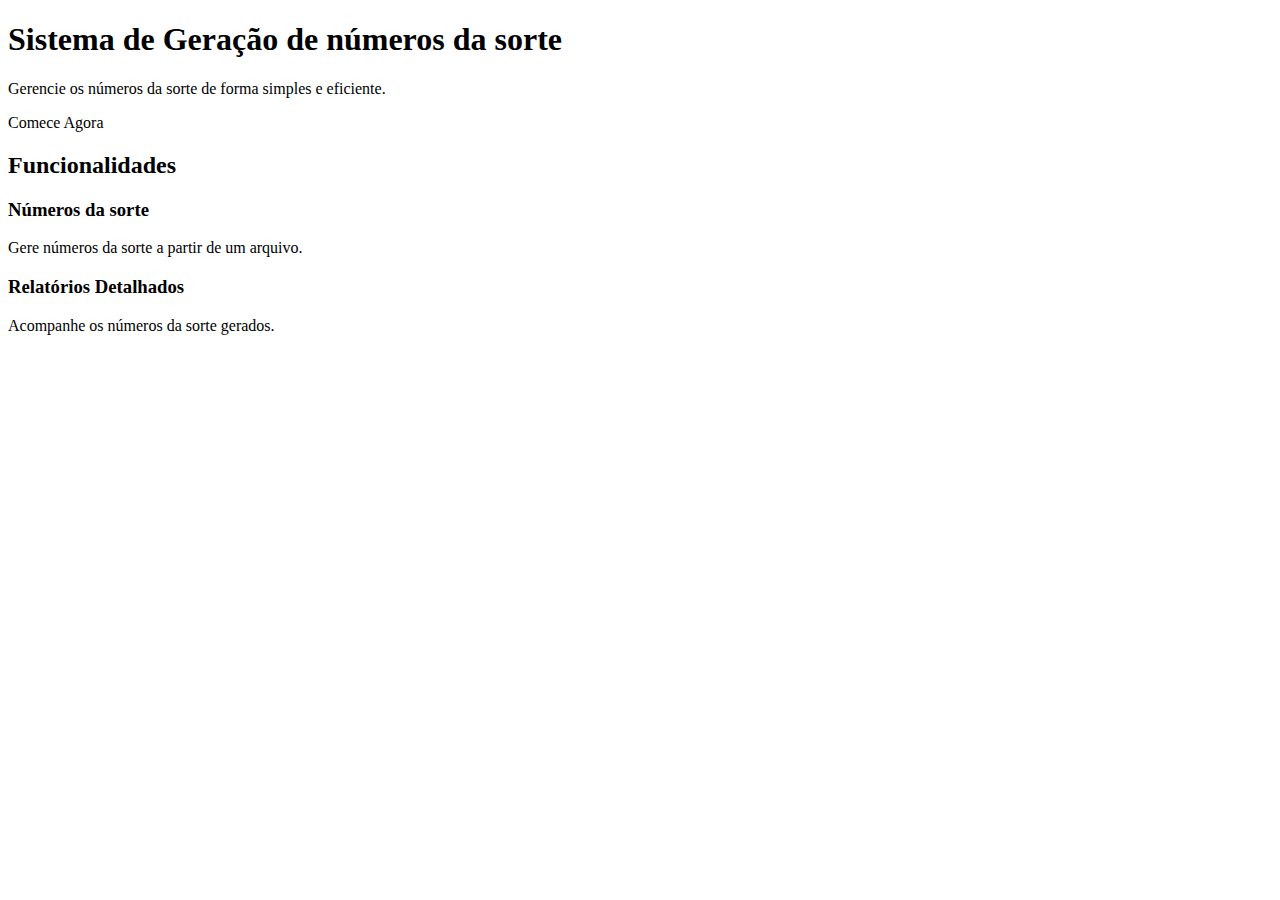
==== GeracaoSorte/wwwroot/html/index.html @ 20862c1d "Add project files." ====
﻿<!DOCTYPE html>
<html lang="pt-BR">
<head>
    <meta charset="UTF-8">
    <meta name="viewport" content="width=device-width, initial-scale=1.0">
    <title>Fenix Systems - Geração de números da sorte</title>
    <link rel="stylesheet" href="/css/Style.css" />

    <script src="/js/carregar-componentes.js" type="module" defer></script>

</head>
<body>

    <main>
        <section id="inicio" class="hero">
            <div class="container">
                <h1>Sistema de Geração de números da sorte</h1>
                <p>Gerencie os números da sorte de forma simples e eficiente.</p>
                <a id="comeceAgora" class="btn-primary">Comece Agora</a>
            </div>
        </section>
    </main>

    <section id="features" class="features">
        <div class="container">
            <h2>Funcionalidades</h2>
            <div class="feature-grid">
                <div class="feature-item">
                    <h3>Números da sorte</h3>
                    <p>Gere números da sorte a partir de um arquivo.</p>
                </div>
                <div class="feature-item">
                    <h3>Relatórios Detalhados</h3>
                    <p>Acompanhe os números da sorte gerados.</p>
                </div>
            </div>
        </div>
    </section>

</body>
</html>
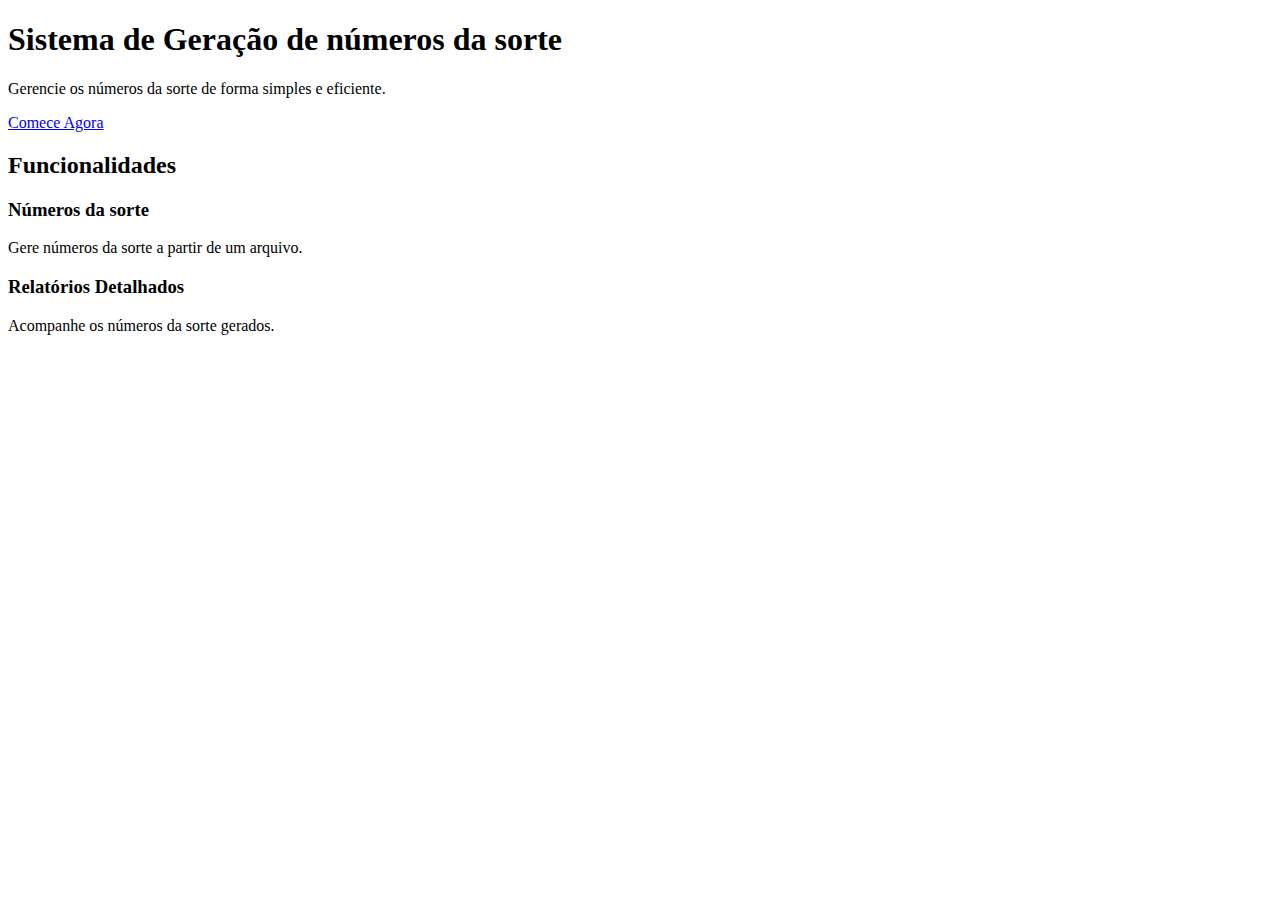
==== commit 7531600f: "Desafio 02 funcionando" ====
--- a/GeracaoSorte/wwwroot/html/index.html
+++ b/GeracaoSorte/wwwroot/html/index.html
@@ -16,7 +16,7 @@
             <div class="container">
                 <h1>Sistema de Geração de números da sorte</h1>
                 <p>Gerencie os números da sorte de forma simples e eficiente.</p>
-                <a id="comeceAgora" class="btn-primary">Comece Agora</a>
+                <a id="comeceAgora" class="btn-primary" href="https://localhost:7017/html/carregar.html">Comece Agora</a>
             </div>
         </section>
     </main>
